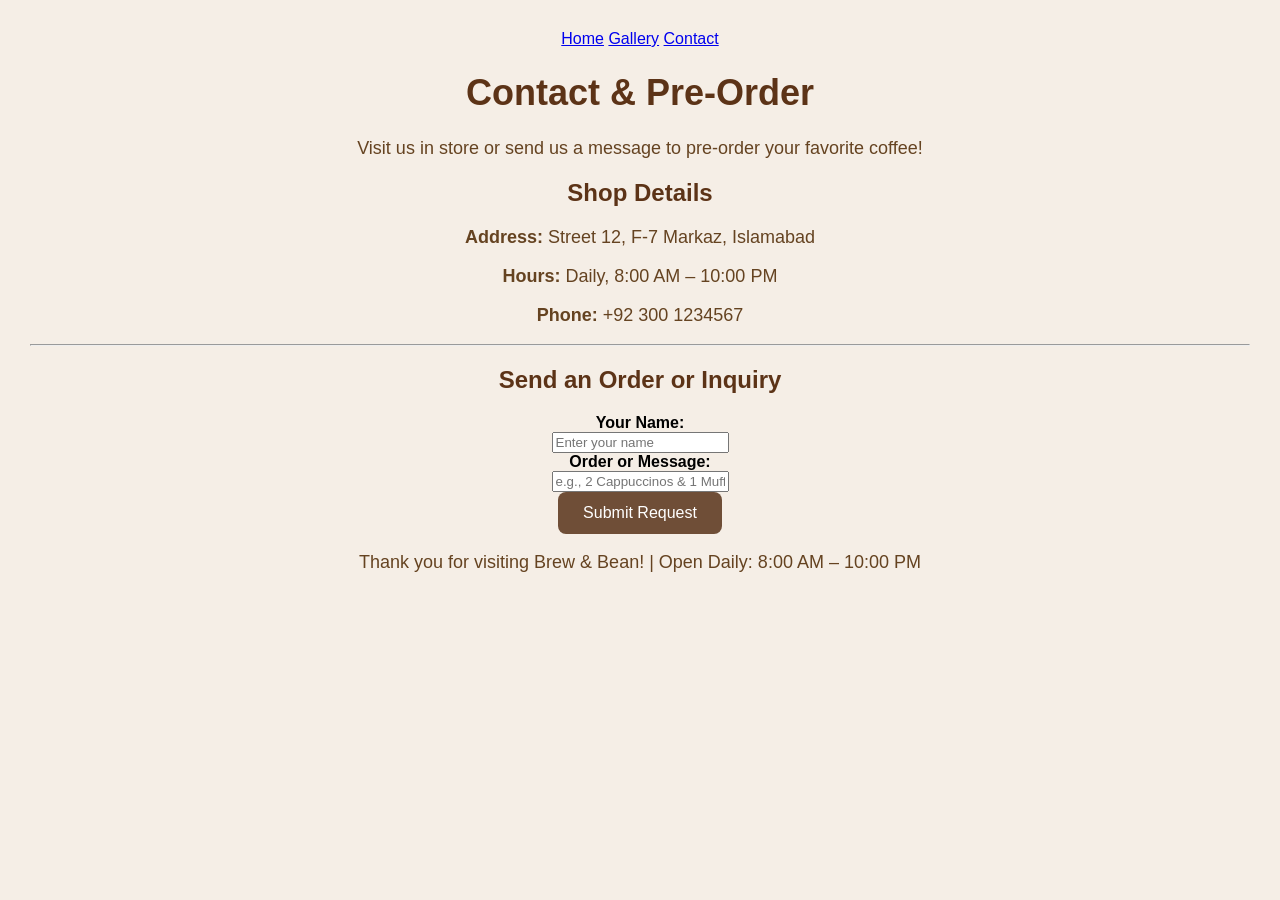
==== contact.html @ 067e82bf "Add contact page with pre-order alert form" ====
<!DOCTYPE html>
<html lang="en">
<head>
    <meta charset="UTF-8">
    <title>Brew & Bean Coffee Shop - Contact</title>
    <link rel="stylesheet" href="style.css">
</head>
<body>

    <nav class="navbar">
        <a href="index.html">Home</a>
        <a href="gallery.html">Gallery</a>
        <a href="contact.html" class="active">Contact</a>
    </nav>

    <h1>Contact & Pre-Order</h1>
    <p>Visit us in store or send us a message to pre-order your favorite coffee!</p>

    <div class="contact-box">
        <h2>Shop Details</h2>
        <p><strong>Address:</strong> Street 12, F-7 Markaz, Islamabad</p>
        <p><strong>Hours:</strong> Daily, 8:00 AM – 10:00 PM</p>
        <p><strong>Phone:</strong> +92 300 1234567</p>

        <hr>

        <h2>Send an Order or Inquiry</h2>
        <form id="contact-form" onsubmit="submitContactForm(event)">
            <label for="customer-name"><strong>Your Name:</strong></label><br>
            <input type="text" id="customer-name" required placeholder="Enter your name"><br>

            <label for="favorite-drink"><strong>Order or Message:</strong></label><br>
            <input type="text" id="favorite-drink" required placeholder="e.g., 2 Cappuccinos & 1 Muffin"><br>

            <button type="submit">Submit Request</button>
        </form>
    </div>

    <footer>
        <p>Thank you for visiting Brew & Bean! | Open Daily: 8:00 AM – 10:00 PM</p>
    </footer>

    <script src="script.js"></script>
</body>
</html>
---- style.css ----
/* General Page Styling */
body {
    background-color: #f5eee6;
    font-family: Arial, sans-serif;
    text-align: center;
    margin: 30px;
}

/* Main Heading */
h1 {
    color: #5c3317;
    font-size: 36px;
}

/* Paragraph */
p {
    color: #654321;
    font-size: 18px;
}

/* Coffee Shop Image */
img {
    width: 500px;
    height: 300px;
    object-fit: cover;
    border-radius: 0;
}

/* Menu Heading */
h2 {
    color: #5c3317;
}

/* Menu Table */
table {
    margin: auto;
    width: 50%;
    border-collapse: collapse;
    background-color: white;
}

th {
    background-color: #6f4e37;
    color: white;
    padding: 12px;
}

td {
    padding: 12px;
    color: #4b3621;
}

/* Order Button */
button {
    background-color: #6f4e37;
    color: white;
    padding: 12px 25px;
    border: none;
    border-radius: 8px;
    font-size: 16px;
    cursor: pointer;
}

button:hover {
    background-color: #3e2723;
}
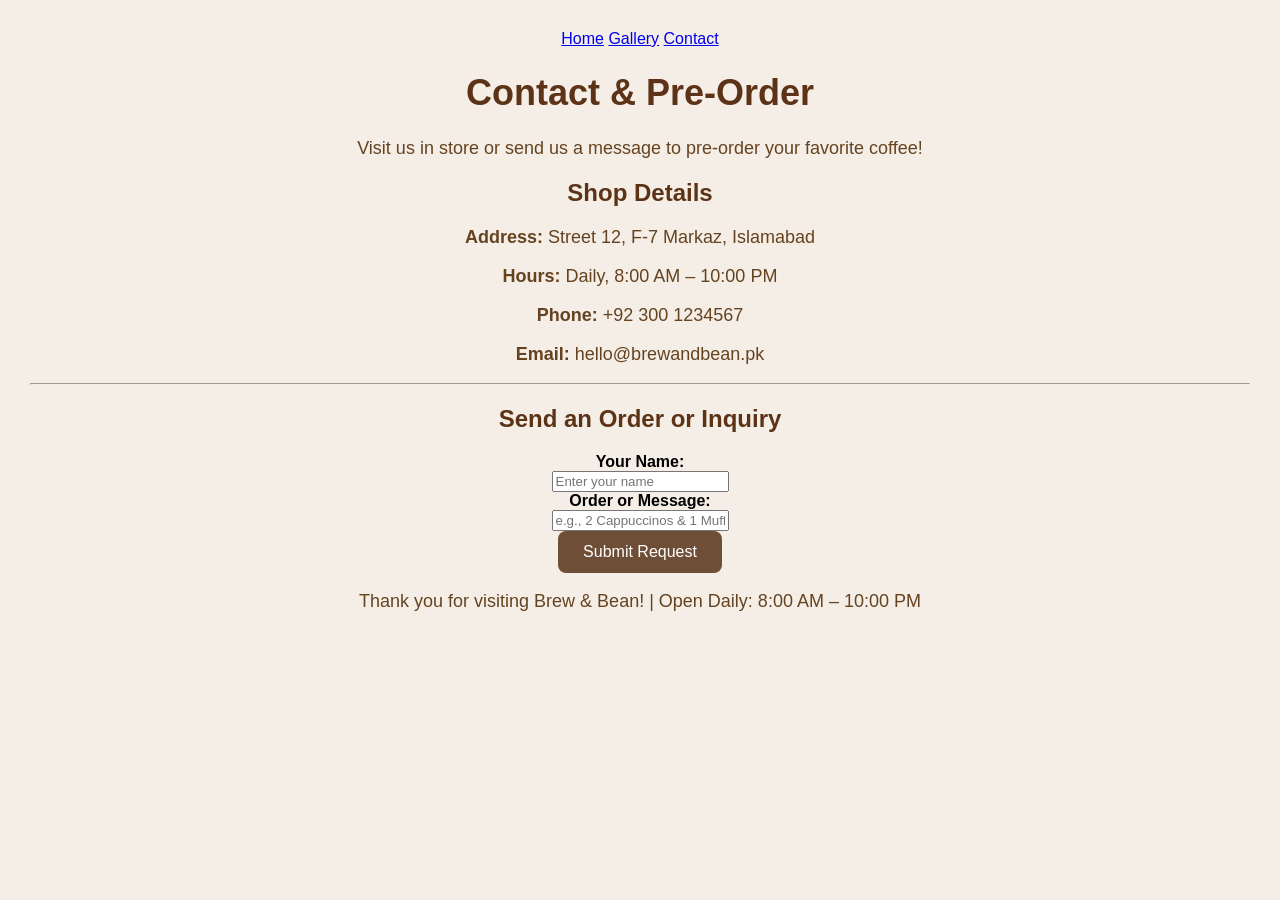
==== commit d81b3a1f: "Add email contact detail to contact page" ====
--- a/contact.html
+++ b/contact.html
@@ -21,6 +21,7 @@
         <p><strong>Address:</strong> Street 12, F-7 Markaz, Islamabad</p>
         <p><strong>Hours:</strong> Daily, 8:00 AM – 10:00 PM</p>
         <p><strong>Phone:</strong> +92 300 1234567</p>
+        <p><strong>Email:</strong> hello@brewandbean.pk</p>
 
         <hr>
 
